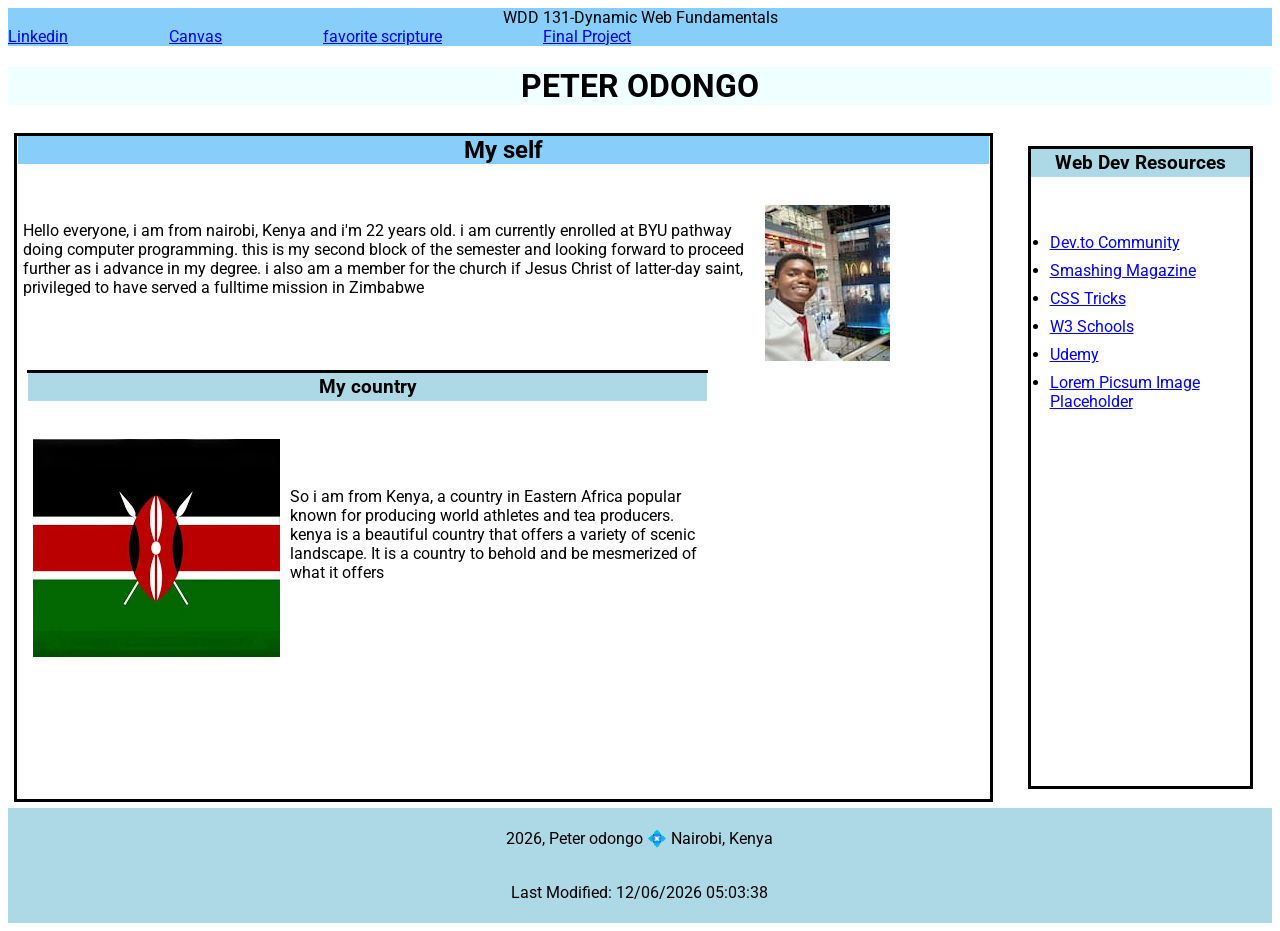
==== index.html @ f4bda71c "change" ====
<!DOCTYPE html>
<html lang="en">
<head>

    <meta charset="UTF-8">
    <meta name="viewport" content="width=device-width, initial-scale=1">
    <title>WDD 131 - Dynamic Web Fundamentals - Your Name</title>
    <meta name="description" content="This is the home page for WDD 131 – Dynamic Web Fundamentals by Your Name. It features key concepts in HTML, CSS, and JavaScript for responsive web development.">
    <meta name="author" content="Peter Odongo">
    <link rel="stylesheet" href="styles/base.css">
    <script src="scripts/getdates.js" defer></script>
    
    <link rel="preconnect" href="https://fonts.googleapis.com">
    <link rel="preconnect" href="https://fonts.gstatic.com" crossorigin>
    <link href="https://fonts.googleapis.com/css2?family=Roboto:ital,wght@0,100..900;1,100..900&display=swap" rel="stylesheet">


</head>
<body>
    <header>
        <span id="course-title" >WDD 131-Dynamic Web Fundamentals</span>
        <nav class="lin">
            <a href="https://www.linkedin.com/in/peter-odongo-bb931b3b5?lipi=urn%3Ali%3Apage%3Ad_flagship3_profile_view_base_contact_details%3BGf1MS8SURLmlglzRMvCkvg%3D%3D" target="_blank">Linkedin</a>
            <a href="https://byupw.instructure.com/" target="_blank">Canvas</a>
            <a href="https://www.churchofjesuschrist.org/study/scripture" target="_blank">favorite scripture</a>
            <a href="project/index.html">Final Project</a>       
        </nav>
    </header>
    <main >
        <h1>PETER ODONGO</h1>
        <article class="unify">
            <section class="card">
                <div class="profile">
                    <h2>My self</h2>
                    <div class="box">
                        <img src="images/whatsappimagemevfour.jpg"   alt="Me img">
                        <p>Hello everyone, i am from nairobi, Kenya and i'm 22 years old. i am currently enrolled at BYU pathway doing computer programming. this is my second block of the semester and looking forward to proceed further as i advance in my degree. i also am a member for the church if Jesus Christ of latter-day saint, privileged to have served a fulltime mission in Zimbabwe</p>
                    </div>
                    <section class="card">
                        <div class="career">
                            <h3>My country</h3>
                            <img src="images/downloadke.webp"   alt="flag img">
                            <p>So i am from Kenya, a country in Eastern Africa popular known for producing world athletes and tea producers. kenya is a beautiful country that offers a variety of scenic landscape. It is a country to behold and be mesmerized of what it offers  </p>
                        </div>
                    </section>
                </div>                
            </section>    
            <article class="web-dev">
                <h3>Web Dev Resources</h3>
                    <ul  class="web">
                        <li><a href="https://dev.to/" target="_blank">Dev.to Community</a></li>
                        <li><a href="https://www.smashingmagazine.com/" target="_blank">Smashing Magazine</a>
                        <li><a href="https://css-tricks.com/" target="_blank">CSS Tricks</a>
                        <li><a href="https://www.w3schools.com/" target="_blank">W3 Schools</a>
                        <li><a href="https://www.udemy.com/?casx=ks&im_ref=xhp31exr7xyZWneyKjVay21XUkuz05Ww00000w0&sharedid=1868737&irpid=313262&utm_medium=affiliate&utm_source=impact&utm_audience=mx&utm_tactic=%22Germany%22%2C%22Subnetwork%22&utm_content=3281534&utm_campaign=313262&irgwc=1&afsrc=1&gad_source=1" target="_blank">Udemy</a>
                        <li><a href="https://picsum.photos/" target="_blank">Lorem Picsum Image Placeholder</a> 
                    </ul>
            </article>
        </article>
    </main>
    <footer>
        <p><span id="currentyear"></span>,     Peter odongo  💠  Nairobi, Kenya</p>
        <p id="lastModified"></p>
    </footer>
</body>
</html>
---- styles/base.css ----
header{
    text-align: center;
    background-color: lightskyblue;
}
    
    


body {
  font-family: "Roboto", sans-serif;
}
main {
    padding: 0px;
    margin: 0px;

}

.unify {
    display: flex;
    position: relative;
    flex-direction: row;
    
}
.lin {
    display: flex;
    text-align: center;
    gap: 101px;
    position: relative;
    
}


footer {
    background-color: lightblue;
    display: inline-grid;
    flex-direction: row;
    gap: 3px;
    text-align: center;
    align-items: center;
    padding: 5px;
    width: 99.2%;
    
} 
.profile{
    padding: 1px;
    margin: 6px;
    border-style: solid; ;
    background-color: white;
    width: 97%;
}
.box{
    display: flex;
    flex-direction: row;
}
.career {
    background-color: white;
    padding: 1px;
    margin: 9px;
    width: 70%;
    border-top-style: solid;
    
}
h1{
    position: relative;
    text-align: center;
    background-color: azure;
    
    
}
h2{
    background-color: lightskyblue;
    text-align: center;
    position: relative;
    bottom: 21px;
}


.box img {
    position: relative;
    left: 77%;
    
}

.box p {
    position: relative;
    right: 120px;
    width: 75%;
}

.career img {
    position: relative;
    left: 5px;
}

.career p {
    position: relative;
    bottom: 190px;
    left: 38.5%;
    width: 60%;
}

.web {
    display: flex;
    flex-direction: column;
    gap: 9px;
    background-color: white;
    align-items: start;
    left: 7px;
    padding: 19px;
    
}

a:hover {
    background-color: aqua;
}

h3{
    position: relative;
    bottom: 19px;
    padding: 3px;
    background-color: lightblue;
    text-align: center;
}

.web-dev {
    padding: 0px;
    margin: 19px;
    border-style: solid;
    width: 47%;
}
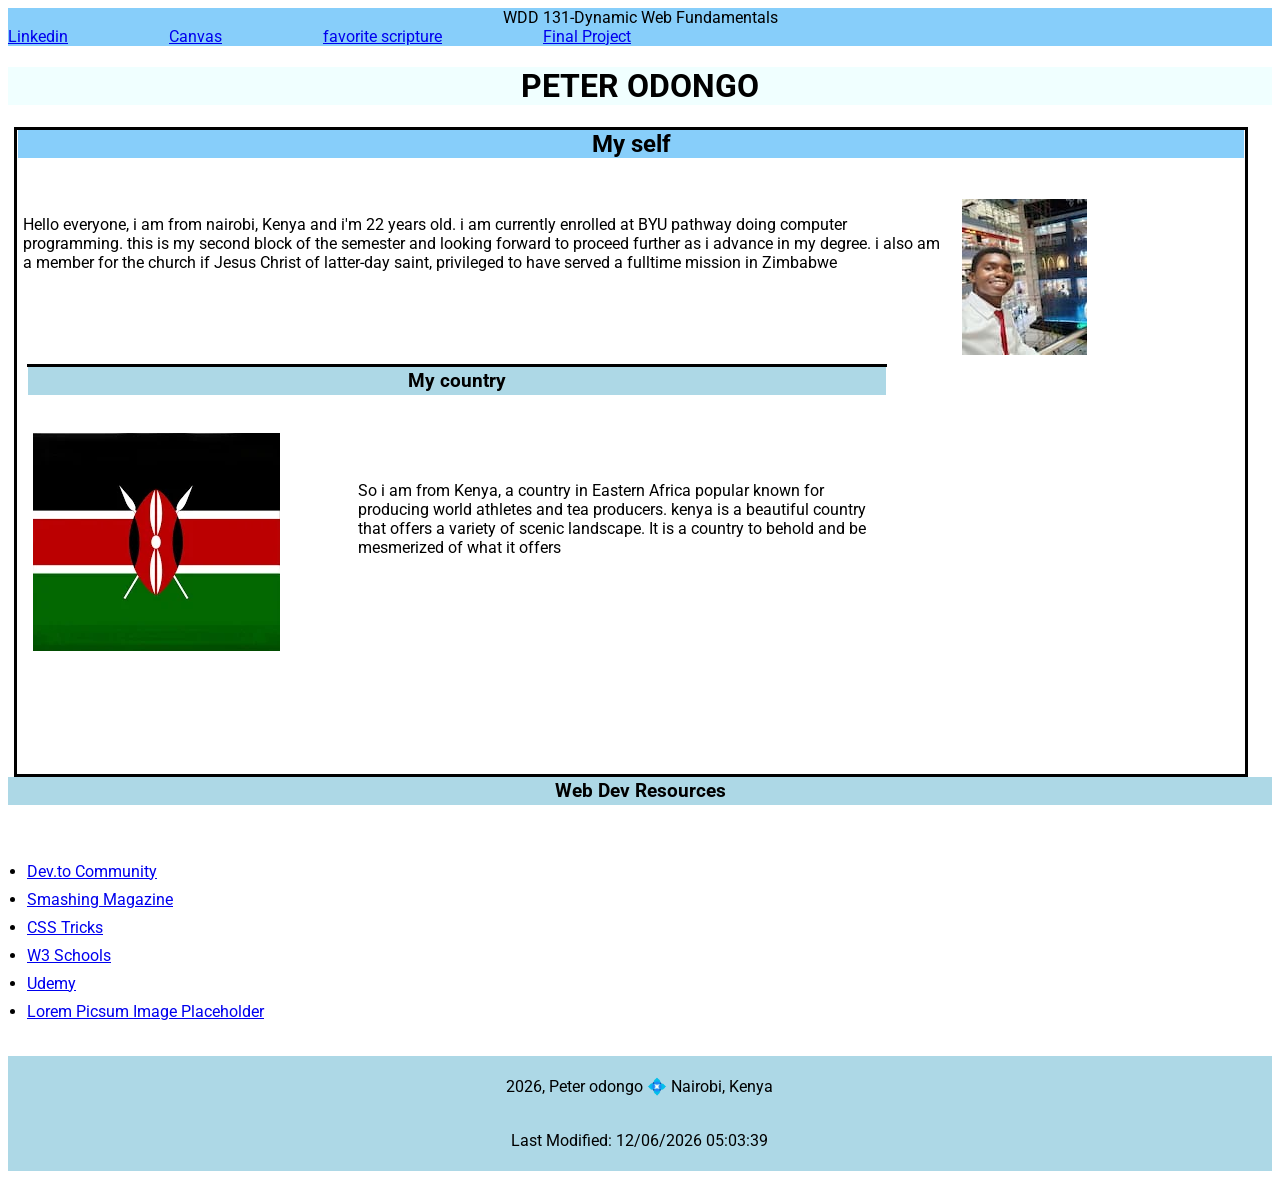
==== commit 4df493d0: "effect" ====
--- a/index.html
+++ b/index.html
@@ -28,7 +28,6 @@
     </header>
     <main >
         <h1>PETER ODONGO</h1>
-        <article class="unify">
             <section class="card">
                 <div class="profile">
                     <h2>My self</h2>
@@ -45,7 +44,6 @@
                     </section>
                 </div>                
             </section>    
-            <article class="web-dev">
                 <h3>Web Dev Resources</h3>
                     <ul  class="web">
                         <li><a href="https://dev.to/" target="_blank">Dev.to Community</a></li>
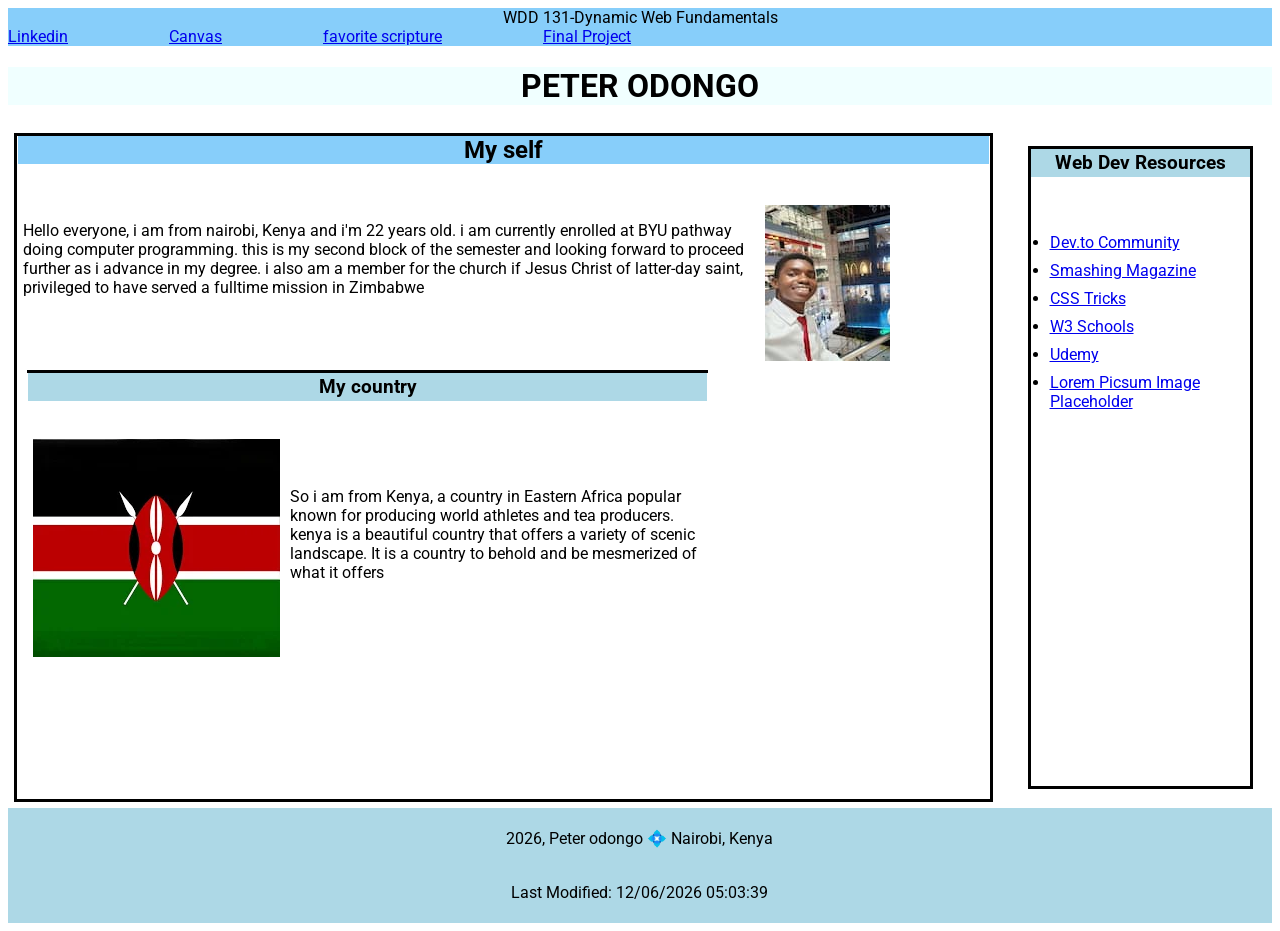
==== commit 5f4978bd: "change" ====
--- a/index.html
+++ b/index.html
@@ -28,6 +28,7 @@
     </header>
     <main >
         <h1>PETER ODONGO</h1>
+        <article class="unify">
             <section class="card">
                 <div class="profile">
                     <h2>My self</h2>
@@ -44,6 +45,7 @@
                     </section>
                 </div>                
             </section>    
+            <article class="web-dev">
                 <h3>Web Dev Resources</h3>
                     <ul  class="web">
                         <li><a href="https://dev.to/" target="_blank">Dev.to Community</a></li>
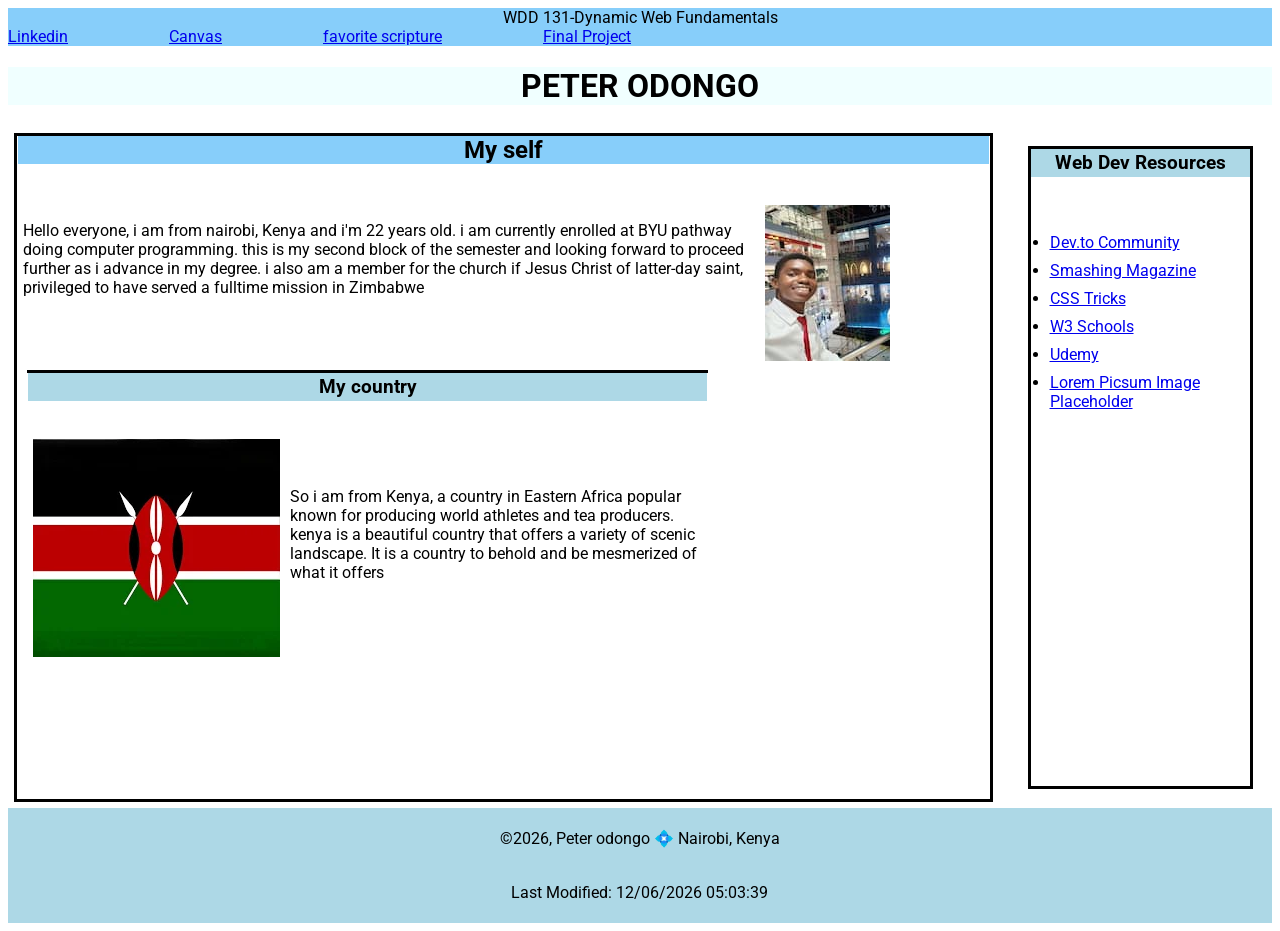
==== commit 099f36c8: "effect" ====
--- a/index.html
+++ b/index.html
@@ -4,7 +4,7 @@
 
     <meta charset="UTF-8">
     <meta name="viewport" content="width=device-width, initial-scale=1">
-    <title>WDD 131 - Dynamic Web Fundamentals - Your Name</title>
+    <title>WDD 131 - Dynamic Web Fundamentals - Peter Odongo</title>
     <meta name="description" content="This is the home page for WDD 131 – Dynamic Web Fundamentals by Your Name. It features key concepts in HTML, CSS, and JavaScript for responsive web development.">
     <meta name="author" content="Peter Odongo">
     <link rel="stylesheet" href="styles/base.css">
@@ -45,21 +45,21 @@
                     </section>
                 </div>                
             </section>    
-            <article class="web-dev">
+            <div class="web-dev">
                 <h3>Web Dev Resources</h3>
                     <ul  class="web">
                         <li><a href="https://dev.to/" target="_blank">Dev.to Community</a></li>
-                        <li><a href="https://www.smashingmagazine.com/" target="_blank">Smashing Magazine</a>
-                        <li><a href="https://css-tricks.com/" target="_blank">CSS Tricks</a>
-                        <li><a href="https://www.w3schools.com/" target="_blank">W3 Schools</a>
-                        <li><a href="https://www.udemy.com/?casx=ks&im_ref=xhp31exr7xyZWneyKjVay21XUkuz05Ww00000w0&sharedid=1868737&irpid=313262&utm_medium=affiliate&utm_source=impact&utm_audience=mx&utm_tactic=%22Germany%22%2C%22Subnetwork%22&utm_content=3281534&utm_campaign=313262&irgwc=1&afsrc=1&gad_source=1" target="_blank">Udemy</a>
-                        <li><a href="https://picsum.photos/" target="_blank">Lorem Picsum Image Placeholder</a> 
+                        <li><a href="https://www.smashingmagazine.com/" target="_blank">Smashing Magazine</a></li>
+                        <li><a href="https://css-tricks.com/" target="_blank">CSS Tricks</a></li>
+                        <li><a href="https://www.w3schools.com/" target="_blank">W3 Schools</a></li>
+                        <li><a href="https://www.udemy.com/?casx=ks&im_ref=xhp31exr7xyZWneyKjVay21XUkuz05Ww00000w0&sharedid=1868737&irpid=313262&utm_medium=affiliate&utm_source=impact&utm_audience=mx&utm_tactic=%22Germany%22%2C%22Subnetwork%22&utm_content=3281534&utm_campaign=313262&irgwc=1&afsrc=1&gad_source=1" target="_blank">Udemy</a></li>
+                        <li><a href="https://picsum.photos/" target="_blank">Lorem Picsum Image Placeholder</a></li> 
                     </ul>
-            </article>
+                </div>
         </article>
     </main>
     <footer>
-        <p><span id="currentyear"></span>,     Peter odongo  💠  Nairobi, Kenya</p>
+        <p>©️<span id="currentyear"></span>,     Peter odongo  💠  Nairobi, Kenya</p>
         <p id="lastModified"></p>
     </footer>
 </body>
